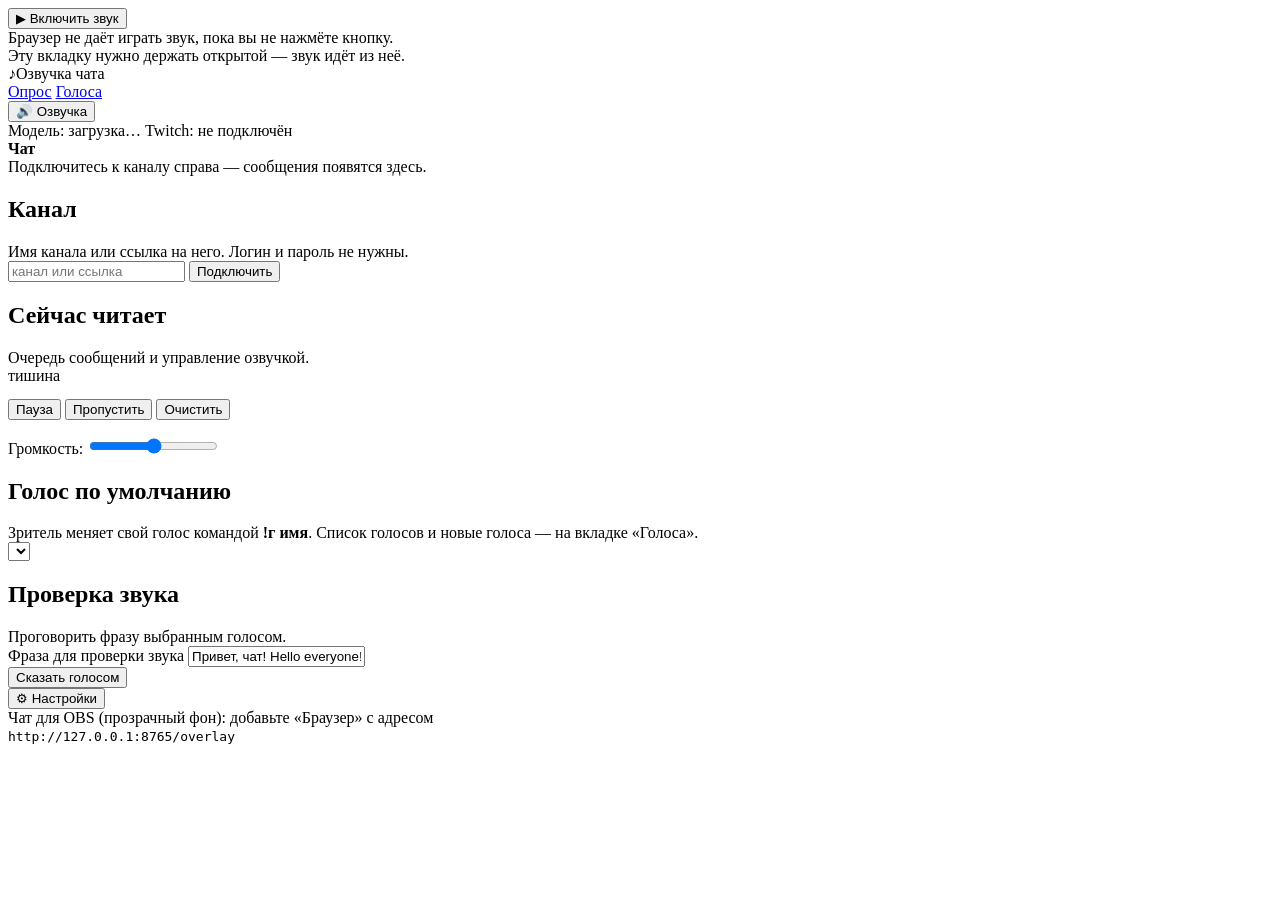
==== app/web/index.html @ 37efd191 "Эмоции в сообщениях: (смех), *вздыхает*, [кашель] звучат эмоцией, а не читаются словом" ====
<!DOCTYPE html>
<html lang="ru">
<head>
<meta charset="utf-8">
<title>Чат — озвучка Twitch</title>
<meta name="viewport" content="width=device-width, initial-scale=1">
<link rel="stylesheet" href="/static/style.css">
<link rel="icon" href="data:image/svg+xml,%3Csvg xmlns='http://www.w3.org/2000/svg' viewBox='0 0 32 32'%3E%3Crect width='32' height='32' rx='8' fill='%238b5cf6'/%3E%3Ctext x='16' y='23' font-size='19' text-anchor='middle' fill='white' font-family='sans-serif'%3E%E2%99%AA%3C/text%3E%3C/svg%3E">
</head>
<body>
<div id="unlock">
  <button class="btn primary" id="unlockBtn">▶ Включить звук</button>
  <div class="muted">Браузер не даёт играть звук, пока вы не нажмёте кнопку.<br>Эту вкладку нужно держать открытой — звук идёт из неё.</div>
</div>

<header class="topbar">
  <div class="brand"><span class="logo">♪</span><span>Озвучка чата</span></div>
  <nav class="segmented">
    <a href="/poll" class="active">Опрос</a>
    <a href="/voices">Голоса</a>
  </nav>
  <button class="btn small mute-toggle" id="muteBtn" aria-pressed="false"
          title="Выключить озвучку чата">🔊 Озвучка</button>
  <div class="pills">
    <span class="pill" id="pillEngine">Модель: загрузка…</span>
    <span class="pill" id="pillTwitch">Twitch: не подключён</span>
  </div>
</header>

<div class="layout">
  <section class="card chat">
    <div class="chat-head">
      <b id="chatTitle">Чат</b>
      <span class="muted" id="queueInfo"></span>
    </div>
    <div id="chat"><div class="empty" id="empty">Подключитесь к каналу справа — сообщения появятся здесь.</div></div>
  </section>

  <aside class="side">
    <div class="card">
      <div class="card-head">
        <div>
          <h2>Канал</h2>
          <span class="sub">Имя канала или ссылка на него. Логин и пароль не нужны.</span>
        </div>
      </div>
      <div class="row">
        <input type="text" id="channel" placeholder="канал или ссылка">
        <button class="btn primary fit" id="connectBtn">Подключить</button>
      </div>
      <div class="err" id="connErr"></div>
    </div>

    <div class="card now-card">
      <div class="card-head">
        <div>
          <h2>Сейчас читает</h2>
          <span class="sub">Очередь сообщений и управление озвучкой.</span>
        </div>
      </div>
      <div class="now" id="now"><span class="muted">тишина</span></div>
      <div class="btn-row" style="margin-top:14px">
        <button class="btn secondary" id="pauseBtn">Пауза</button>
        <button class="btn secondary" id="skipBtn">Пропустить</button>
        <button class="btn danger" id="clearBtn">Очистить</button>
      </div>
      <div class="field" style="margin-top:16px">
        <label for="volume">Громкость: <span id="volVal"></span></label>
        <input type="range" id="volume" min="0" max="200">
      </div>
    </div>

    <div class="card">
      <div class="card-head">
        <div>
          <h2>Голос по умолчанию</h2>
          <span class="sub">Зритель меняет свой голос командой <b>!г имя</b>. Список голосов и новые голоса — на вкладке «Голоса».</span>
        </div>
      </div>
      <select id="defVoice"></select>
    </div>

    <div class="card">
      <div class="card-head">
        <div>
          <h2>Проверка звука</h2>
          <span class="sub">Проговорить фразу выбранным голосом.</span>
        </div>
      </div>
      <div class="field" style="margin-bottom:var(--sp-3)">
        <label for="testText">Фраза для проверки звука</label>
        <input type="text" id="testText" value="Привет, чат! Hello everyone!">
      </div>
      <button class="btn" id="testBtn">Сказать голосом</button>
      <div class="err" id="testErr"></div>
    </div>

    <button class="btn secondary" id="settingsBtn">⚙ Настройки</button>
    <div class="hint">Чат для OBS (прозрачный фон): добавьте «Браузер» с адресом<br><code>http://127.0.0.1:8765/overlay</code></div>
  </aside>
</div>

<dialog id="dlg">
  <h3>Настройки озвучки</h3>

  <div class="settings-group">
    <div class="group-title">Что читать</div>
    <div class="row field">
      <div>
        <label for="s_language">Язык сообщений</label>
        <select id="s_language"><option value="auto">Русский + английский (авто)</option><option value="ru">Только русский</option><option value="en">Только английский</option></select>
      </div>
      <div>
        <label for="s_audience">Кого озвучивать</label>
        <select id="s_audience"><option value="all">Всех</option><option value="subs">Подписчиков, VIP и модераторов</option></select>
      </div>
    </div>
    <div class="row field">
      <div>
        <label for="s_max_len">Макс. длина сообщения, символов</label>
        <input type="number" id="s_max_len" min="20" max="500">
      </div>
      <div>
        <label for="s_max_queue">Макс. сообщений в очереди</label>
        <input type="number" id="s_max_queue" min="1" max="100">
      </div>
    </div>
    <div class="row field">
      <div>
        <label for="s_cooldown">Пауза между сообщениями одного зрителя, сек</label>
        <input type="number" id="s_cooldown" min="0" max="600">
      </div>
      <div>
        <label for="s_speed">Скорость речи: <span id="speedVal"></span></label>
        <input type="range" id="s_speed" min="70" max="150">
      </div>
    </div>
    <label class="check"><input type="checkbox" id="s_read_names"> Называть ник перед сообщением («ник говорит: …»)</label>
  </div>

  <div class="settings-group">
    <div class="group-title">Что пропускать</div>
    <label class="check"><input type="checkbox" id="s_skip_commands"> Не читать команды (сообщения, начинающиеся с «!»)</label>
    <label class="check"><input type="checkbox" id="s_skip_digits"> Не читать сообщения из одних цифр (голоса «1», «2», «3» в опросах)</label>
    <label class="check"><input type="checkbox" id="s_skip_rewards"> Не читать сообщения наград за баллы канала</label>
    <label class="check"><input type="checkbox" id="s_autoconnect"> Подключаться к каналу при запуске</label>
  </div>

  <div class="settings-group">
    <div class="group-title">Эмоции</div>
    <label class="check"><input type="checkbox" id="s_emotes"> «(смех)», «*вздыхает*», «[кашель]» звучат как эмоция, а не читаются словом</label>
    <div class="hint" id="emotesHint">Записи для XTTS и RVC кладутся в папку sounds (создаётся при первом запуске). CosyVoice 3 смеётся и вздыхает сам.</div>
  </div>

  <div class="settings-group">
    <div class="group-title">Голоса и фильтры</div>
    <label class="check"><input type="checkbox" id="s_random_voice"> Зрителям без выбранного голоса давать случайный постоянный голос</label>
    <div class="field" style="margin-top:12px">
      <label for="s_ignore_users">Не озвучивать этих пользователей (через запятую)</label>
      <input type="text" id="s_ignore_users">
    </div>
    <div class="field">
      <label for="s_blocked_words">Запрещённые слова — сообщение с ними не читается (через запятую)</label>
      <input type="text" id="s_blocked_words">
    </div>
  </div>

  <div class="row" style="justify-content:flex-end; margin-top:20px">
    <span></span>
    <button class="btn fit" id="dlgCancel">Отмена</button>
    <button class="btn primary fit" id="dlgSave">Сохранить</button>
  </div>
</dialog>

<script>
const $ = id => document.getElementById(id);
// режим встраивания: страница показывается внутри вкладки «Чат» приложения
if (/[?&]embed=1/.test(location.search)) document.body.classList.add('embed');
const chat = $('chat');
const player = new Audio();
let settings = {}, st = {}, voices = [];

// Громкость: общая (0-200 %) и своя у голоса (0-200 %).
// У <audio> громкость ограничена 100 %, поэтому усиление делает Web Audio.
let actx = null, gainNode = null, playerSrc = false;
function audioGraph() {
  if (!actx) {
    const AC = window.AudioContext || window.webkitAudioContext;
    if (!AC) return null;
    actx = new AC();
    gainNode = actx.createGain();
    gainNode.connect(actx.destination);
  }
  if (actx.state === 'suspended') actx.resume();
  return gainNode;
}
function connectPlayer() {
  const g = audioGraph();
  if (!g || playerSrc) return g;
  try { actx.createMediaElementSource(player).connect(g); playerSrc = true; } catch (e) { /* уже подключён */ }
  return g;
}
function applyVolume(voiceFactor) {
  const g = connectPlayer();
  const v = Math.max(0, Number(settings.volume) || 0) *
            Math.max(0, voiceFactor == null ? 1 : voiceFactor);
  if (g) { g.gain.value = v; player.volume = 1; }
  else player.volume = Math.min(1, v);
}
function voiceFactor(id) {
  const v = (voices || []).find(x => x.id === id);
  return v && v.volume != null ? Math.max(0, v.volume) / 100 : 1;
}

async function api(path, data, method) {
  const r = await fetch(path, {method: method || (data ? 'POST' : 'GET'),
    headers: data ? {'Content-Type': 'application/json'} : {}, body: data ? JSON.stringify(data) : undefined});
  return r.json();
}

// ---------- чат ----------
function addMsg(ev, old) {
  const e = $('empty'); if (e) e.remove();
  const stick = chat.scrollHeight - chat.scrollTop - chat.clientHeight < 80;
  const div = document.createElement('div');
  if (ev.type === 'note') {
    div.className = 'msg note'; div.textContent = '• ' + ev.text;
  } else {
    div.className = 'msg ' + (ev.tts ? (old ? '' : 'wait') : 'skip');
    div.dataset.id = ev.id;
    const nick = document.createElement('span');
    nick.className = 'nick'; nick.textContent = ev.user + ':';
    nick.style.color = ev.color || '#c4b5fd';
    div.append(nick, document.createTextNode(ev.text));
    const tag = document.createElement('span');
    tag.className = 'tag'; tag.textContent = ev.tts ? (ev.voice || '') : (ev.note || '');
    div.append(tag);
  }
  chat.append(div);
  while (chat.children.length > 300) chat.firstChild.remove();
  if (stick) chat.scrollTop = chat.scrollHeight;
}
function mark(id, cls) {
  const el = chat.querySelector('[data-id="' + CSS.escape(id) + '"]');
  if (el) { el.classList.remove('wait', 'speaking'); if (cls) el.classList.add(cls); }
}

// ---------- мьют озвучки в шапке ----------
const muteBtn = $('muteBtn');
function renderMute(muted) {
  if (!muteBtn) return;
  muteBtn.classList.toggle('muted', !!muted);
  muteBtn.setAttribute('aria-pressed', muted ? 'true' : 'false');
  muteBtn.textContent = muted ? '🔇 Озвучка выкл' : '🔊 Озвучка';
  muteBtn.title = muted ? 'Озвучка чата выключена - нажмите, чтобы включить' : 'Выключить озвучку чата';
}
muteBtn.onclick = async () => {
  const next = !(settings && settings.muted);
  muteBtn.disabled = true;
  try {
    const r = await api('/api/settings', {muted: next});
    if (r && r.ok) { settings = r.settings; renderSettings(); }
  } catch (e) { /* нет связи с программой */ }
  muteBtn.disabled = false;
};

// ---------- статус ----------
function renderStatus() {
  if (!st.engine) return;
  const pe = $('pillEngine'), pt = $('pillTwitch');
  const e = st.engine;
  pe.className = 'pill ' + ({ready: 'good', loading: 'warn', error: 'bad'}[e.status] || '');
  pe.textContent = e.status === 'ready' ? e.device : e.status === 'loading' ? 'Модель загружается… (до пары минут)' : 'Ошибка модели: ' + e.error;
  pe.title = pe.textContent;
  const t = st.twitch;
  pt.className = 'pill ' + ({on: 'good', connecting: 'warn', error: 'bad'}[t.status] || '');
  pt.textContent = {on: 'Twitch: ' + t.channel, connecting: 'Twitch: подключение…', error: 'Twitch: ' + t.detail, off: 'Twitch: не подключён'}[t.status];
  $('chatTitle').textContent = t.status === 'on' ? 'Чат ' + t.channel : 'Чат';
  $('connectBtn').textContent = t.status === 'off' ? 'Подключить' : 'Отключить';
  $('queueInfo').textContent = st.queue ? 'в очереди: ' + st.queue : '';
  $('pauseBtn').textContent = st.paused ? 'Продолжить' : 'Пауза';
  const now = $('now');
  now.replaceChildren();
  if (st.now) {
    const b = document.createElement('b'); b.textContent = st.now.user;
    now.append(b, document.createTextNode(' — голос «' + st.now.voice + '»'));
  } else {
    const s = document.createElement('span'); s.className = 'muted';
    s.textContent = st.paused ? 'пауза' : 'тишина'; now.append(s);
  }
}
function renderSettings() {
  $('volume').value = Math.round(settings.volume * 100);
  $('volVal').textContent = Math.round(settings.volume * 100) + '%';
  player.volume = Math.min(1, settings.volume);
  renderMute(settings.muted);
  if (document.activeElement !== $('channel') && !$('channel').value) $('channel').value = settings.channel || '';
  renderVoices();
}
function renderVoices() {
  const sel = $('defVoice'); sel.replaceChildren();
  const on = voices.filter(v => v.enabled);
  for (const [label, kind] of [['Персонажи (RVC)', 'rvc'], ['Свои голоса', 'custom']]) {
    const list = on.filter(v => v.kind === kind);
    if (!list.length) continue;
    const g = document.createElement('optgroup'); g.label = label;
    for (const v of list) { const o = new Option(v.name, v.id); g.append(o); }
    sel.append(g);
  }
  if (!on.length) sel.append(new Option(st.engine && st.engine.status === 'ready' ? 'нет голосов' : 'модель загружается…', ''));
  if (on.some(v => v.id === settings.default_voice)) sel.value = settings.default_voice;
}
async function loadAll() {
  const r = await api('/api/state');
  st = r.status; settings = r.settings; voices = r.voices;
  renderStatus(); renderSettings();
}

// ---------- события сервера ----------
function connectEvents() {
  const es = new EventSource('/events');
  es.onmessage = m => {
    const ev = JSON.parse(m.data);
    if (ev.type === 'hello') {
      chat.querySelectorAll('.msg').forEach(x => x.remove());
      ev.history.forEach(h => addMsg(h, true));
      st = ev.status; renderStatus();
    } else if (ev.type === 'chat' || ev.type === 'note') addMsg(ev);
    else if (ev.type === 'status') { st = ev; renderStatus(); }
    else if (ev.type === 'speak') {
      mark(ev.id, 'speaking');
      player.src = ev.url;
      applyVolume(ev.vol != null ? ev.vol : voiceFactor(ev.voice_id));
      player.play().catch(() => { $('unlock').style.display = 'flex'; });
    } else if (ev.type === 'stop') { player.pause(); }
    else if (ev.type === 'done') mark(ev.id, '');
    else if (ev.type === 'tts_error') { mark(ev.id, ''); addMsg({type: 'note', text: 'Ошибка озвучки: ' + ev.error}); }
    else if (ev.type === 'settings') {
      settings = ev.settings; renderSettings();
      if (settings.muted) player.pause();
    }
    else if (ev.type === 'voices') loadAll();
  };
}

// ---------- кнопки ----------
$('unlockBtn').onclick = () => {
  player.src = '[data-uri]';
  player.play().catch(() => {});
  connectPlayer();
  $('unlock').style.display = 'none';
};
$('connectBtn').onclick = async () => {
  $('connErr').textContent = '';
  if (st.twitch && st.twitch.status !== 'off') { await api('/api/disconnect', {}); return; }
  const r = await api('/api/connect', {channel: $('channel').value});
  if (!r.ok) $('connErr').textContent = r.error; else $('channel').value = r.channel;
};
$('channel').onkeydown = e => { if (e.key === 'Enter') $('connectBtn').click(); };
$('pauseBtn').onclick = () => api('/api/control/' + (st.paused ? 'resume' : 'pause'), {});
$('skipBtn').onclick = () => api('/api/control/skip', {});
$('clearBtn').onclick = () => api('/api/control/clear', {});
$('volume').oninput = e => { settings.volume = e.target.value / 100; player.volume = settings.volume; $('volVal').textContent = e.target.value + '%'; };
$('volume').onchange = () => api('/api/settings', {volume: settings.volume});
$('defVoice').onchange = e => api('/api/settings', {default_voice: e.target.value});
$('testBtn').onclick = async () => {
  $('testErr').textContent = '';
  const r = await api('/api/say', {text: $('testText').value, voice: $('defVoice').value});
  if (!r.ok) $('testErr').textContent = r.error;
};
$('testText').onkeydown = e => { if (e.key === 'Enter') $('testBtn').click(); };

async function loadEmotesInfo(){
  try{
    const r = await fetch('/api/emotes'); const j = await r.json();
    if(!j || !j.ok) return;
    let n = 0; for(const k in (j.emotes || {})) n += (j.emotes[k].files || 0);
    $('emotesHint').textContent = n
      ? 'Записей в папке sounds: ' + n + '. Свою запись можно положить в sounds\\<эмоция>\\.'
      : 'Записей пока нет. Положите короткие файлы (wav, mp3, ogg; до 6 секунд) в sounds\\<эмоция>\\.';
  }catch(e){}
}

const numeric = ['max_len', 'max_queue', 'cooldown'], bools = ['read_names', 'random_voice', 'skip_commands', 'skip_digits', 'skip_rewards', 'autoconnect', 'emotes'],
      lists = ['ignore_users', 'blocked_words'], selects = ['language', 'audience'];
$('settingsBtn').onclick = () => {
  numeric.concat(selects).forEach(k => $('s_' + k).value = settings[k]);
  bools.forEach(k => $('s_' + k).checked = settings[k]);
  lists.forEach(k => $('s_' + k).value = settings[k].join(', '));
  $('s_speed').value = Math.round(settings.speed * 100); $('speedVal').textContent = settings.speed.toFixed(2) + '×';
  $('dlg').showModal();
  loadEmotesInfo();
};
$('s_speed').oninput = e => $('speedVal').textContent = (e.target.value / 100).toFixed(2) + '×';
$('dlgCancel').onclick = () => $('dlg').close();
$('dlgSave').onclick = async () => {
  const d = {speed: $('s_speed').value / 100};
  numeric.forEach(k => d[k] = +$('s_' + k).value);
  selects.forEach(k => d[k] = $('s_' + k).value);
  bools.forEach(k => d[k] = $('s_' + k).checked);
  lists.forEach(k => d[k] = $('s_' + k).value.split(',').map(x => x.trim()).filter(Boolean));
  await api('/api/settings', d);
  $('dlg').close();
};

loadAll().then(connectEvents);
</script>
</body>
</html>
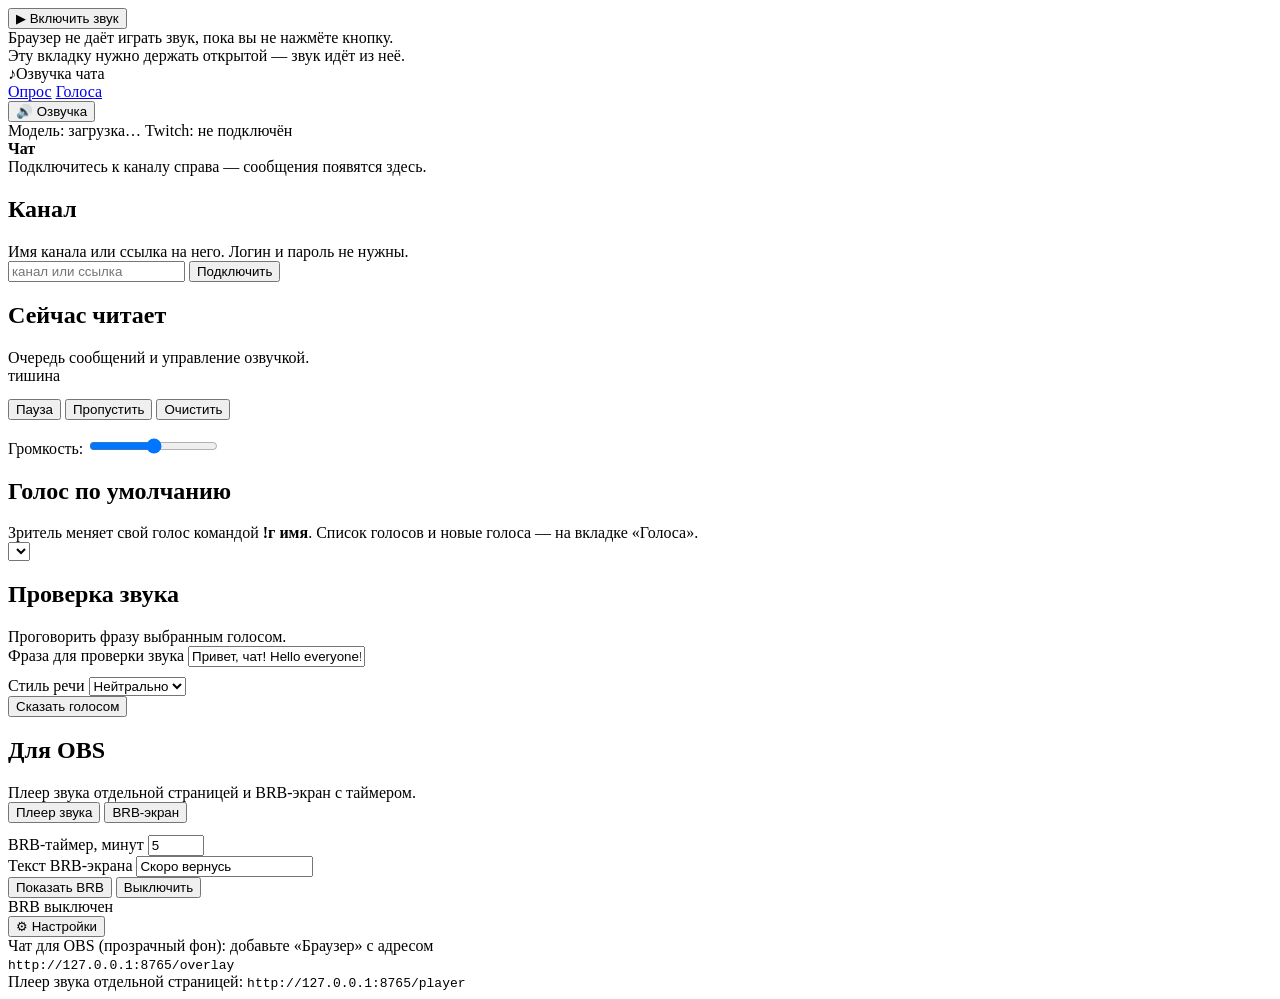
==== commit 51241265: "Подбор стилей речи под каждый голос + плеер для OBS, BRB, события чата, курс и перевод Стили: - tool" ====
--- a/app/web/index.html
+++ b/app/web/index.html
@@ -91,12 +91,49 @@
         <label for="testText">Фраза для проверки звука</label>
         <input type="text" id="testText" value="Привет, чат! Hello everyone!">
       </div>
+      <div class="field" style="margin-top:10px">
+        <label for="testStyle">Стиль речи</label>
+        <select id="testStyle">
+          <option value="">Нейтрально</option>
+          <option value="радостно">Радостно</option>
+          <option value="грустно">Грустно</option>
+          <option value="зло">Зло</option>
+          <option value="шёпотом">Шёпотом</option>
+          <option value="спокойно">Спокойно</option>
+        </select>
+      </div>
       <button class="btn" id="testBtn">Сказать голосом</button>
       <div class="err" id="testErr"></div>
     </div>
 
+    <div class="card">
+      <div class="card-head">
+        <div>
+          <h2>Для OBS</h2>
+          <span class="sub">Плеер звука отдельной страницей и BRB-экран с таймером.</span>
+        </div>
+      </div>
+      <div class="btn-row">
+        <button class="btn secondary" id="openPlayer">Плеер звука</button>
+        <button class="btn secondary" id="openBrb">BRB-экран</button>
+      </div>
+      <div class="field" style="margin-top:12px">
+        <label for="brbMin">BRB-таймер, минут</label>
+        <input type="number" id="brbMin" min="0" max="360" value="5">
+      </div>
+      <div class="field">
+        <label for="brbMsg">Текст BRB-экрана</label>
+        <input type="text" id="brbMsg" value="Скоро вернусь">
+      </div>
+      <div class="btn-row">
+        <button class="btn" id="brbBtn">Показать BRB</button>
+        <button class="btn secondary" id="brbOff">Выключить</button>
+      </div>
+      <div class="muted" id="brbState">BRB выключен</div>
+    </div>
+
     <button class="btn secondary" id="settingsBtn">⚙ Настройки</button>
-    <div class="hint">Чат для OBS (прозрачный фон): добавьте «Браузер» с адресом<br><code>http://127.0.0.1:8765/overlay</code></div>
+    <div class="hint">Чат для OBS (прозрачный фон): добавьте «Браузер» с адресом<br><code>http://127.0.0.1:8765/overlay</code><br>Плеер звука отдельной страницей: <code>http://127.0.0.1:8765/player</code></div>
   </aside>
 </div>
 
@@ -108,7 +145,7 @@
     <div class="row field">
       <div>
         <label for="s_language">Язык сообщений</label>
-        <select id="s_language"><option value="auto">Русский + английский (авто)</option><option value="ru">Только русский</option><option value="en">Только английский</option></select>
+        <select id="s_language"><option value="auto">Авто — определяется по тексту (все языки)</option><option value="ru">Только русский</option><option value="en">Только английский</option></select>
       </div>
       <div>
         <label for="s_audience">Кого озвучивать</label>
@@ -149,7 +186,7 @@
   <div class="settings-group">
     <div class="group-title">Эмоции</div>
     <label class="check"><input type="checkbox" id="s_emotes"> «(смех)», «*вздыхает*», «[кашель]» звучат как эмоция, а не читаются словом</label>
-    <div class="hint" id="emotesHint">Записи для XTTS и RVC кладутся в папку sounds (создаётся при первом запуске). CosyVoice 3 смеётся и вздыхает сам.</div>
+    <div class="hint" id="emotesHint">Слово не читается: CosyVoice 3 смеётся и вздыхает сам, для XTTS и RVC звук эмоции генерирует тот же голос. Своя запись в папке sounds звучит натуральнее.</div>
   </div>
 
   <div class="settings-group">
@@ -163,6 +200,87 @@
       <label for="s_blocked_words">Запрещённые слова — сообщение с ними не читается (через запятую)</label>
       <input type="text" id="s_blocked_words">
     </div>
+    <div class="field">
+      <label for="s_blocked_voices">Запрещённые голоса — зрители не смогут их выбрать (через запятую)</label>
+      <input type="text" id="s_blocked_voices">
+    </div>
+    <div class="field">
+      <label for="s_tts_allow">Озвучивать только этих зрителей (через запятую, пусто — всех)</label>
+      <input type="text" id="s_tts_allow">
+    </div>
+    <div class="field">
+      <label for="s_tts_deny">Не озвучивать этих зрителей (через запятую)</label>
+      <input type="text" id="s_tts_deny">
+    </div>
+  </div>
+
+  <div class="settings-group">
+    <div class="group-title">Текст и действия</div>
+    <label class="check"><input type="checkbox" id="s_fix_layout"> Чинить раскладку: «Ghbdtn vbh» → «Привет мир»</label>
+    <div class="field" style="margin-top:12px">
+      <label for="s_tts_prefix">Префикс озвучки — читать только сообщения с ним (пусто — все)</label>
+      <input type="text" id="s_tts_prefix" placeholder="например !!!">
+    </div>
+    <div class="field">
+      <label for="s_me_voice">Голос для действий /me</label>
+      <select id="s_me_voice"></select>
+    </div>
+    <div class="field">
+      <label for="s_style">Стиль речи по умолчанию</label>
+      <select id="s_style">
+        <option value="">Нейтрально</option>
+        <option value="happy">Радостно</option>
+        <option value="sad">Грустно</option>
+        <option value="angry">Зло</option>
+        <option value="whisper">Шёпотом</option>
+        <option value="calm">Спокойно</option>
+      </select>
+    </div>
+    <div class="hint">Зритель может выбрать голос для одного сообщения: <b>!!!#дудя привет</b> — сообщение прочитает голос «дудя». Префикс «!!!» в озвучке не читается.</div>
+    <div class="hint">Стиль меняется и в самом сообщении: <b>(радостно) привет</b>, <b>(зло) хватит</b>, <b>(шёпотом) тише</b>, <b>(грустно) …</b>. Ремарка стиля не читается.</div>
+  </div>
+
+  <div class="settings-group">
+    <div class="group-title">События и интеграции</div>
+    <label class="check"><input type="checkbox" id="s_player_only"> Звук только на странице-плеере (для OBS)</label>
+    <label class="check"><input type="checkbox" id="s_highlight_rewards"> Выделять сообщения, отправленные за награду</label>
+    <div class="row field" style="margin-top:12px">
+      <div>
+        <label for="s_rule_raid">Рейд</label>
+        <select id="s_rule_raid">
+          <option value="ignore">Не реагировать</option>
+          <option value="announce">Написать в чат</option>
+          <option value="speak">Озвучить</option>
+        </select>
+      </div>
+      <div>
+        <label for="s_rule_sub">Подписка</label>
+        <select id="s_rule_sub">
+          <option value="ignore">Не реагировать</option>
+          <option value="announce">Написать в чат</option>
+          <option value="speak">Озвучить</option>
+        </select>
+      </div>
+    </div>
+    <div class="row field">
+      <div>
+        <label for="s_rule_gift">Подарочная подписка</label>
+        <select id="s_rule_gift">
+          <option value="ignore">Не реагировать</option>
+          <option value="announce">Написать в чат</option>
+          <option value="speak">Озвучить</option>
+        </select>
+      </div>
+      <div>
+        <label for="s_rule_bits">Битсы</label>
+        <select id="s_rule_bits">
+          <option value="ignore">Не реагировать</option>
+          <option value="announce">Написать в чат</option>
+          <option value="speak">Озвучить</option>
+        </select>
+      </div>
+    </div>
+    <div class="hint">События читаются из чата Twitch: рейд, подписка, подарочная подписка, битсы. Фоллов в чате не видно - для них нужен токен Twitch API. Сообщения модератора: <b>!выделить текст</b>, <b>!закрепить текст</b>, <b>!брб 10</b>.</div>
   </div>
 
   <div class="row" style="justify-content:flex-end; margin-top:20px">
@@ -227,6 +345,7 @@
     div.className = 'msg note'; div.textContent = '• ' + ev.text;
   } else {
     div.className = 'msg ' + (ev.tts ? (old ? '' : 'wait') : 'skip');
+    if (ev.highlight) div.classList.add('hl');
     div.dataset.id = ev.id;
     const nick = document.createElement('span');
     nick.className = 'nick'; nick.textContent = ev.user + ':';
@@ -309,10 +428,18 @@
   }
   if (!on.length) sel.append(new Option(st.engine && st.engine.status === 'ready' ? 'нет голосов' : 'модель загружается…', ''));
   if (on.some(v => v.id === settings.default_voice)) sel.value = settings.default_voice;
+  // отдельный голос для /me
+  const me = $('s_me_voice');
+  if (me) {
+    me.replaceChildren(new Option('Как голос по умолчанию', ''));
+    for (const v of on) me.append(new Option(v.name, v.id));
+    me.value = settings.me_voice || '';
+  }
 }
 async function loadAll() {
   const r = await api('/api/state');
   st = r.status; settings = r.settings; voices = r.voices;
+  if (r.brb) brbUntil = r.brb.until || 0;
   renderStatus(); renderSettings();
 }
 
@@ -329,15 +456,23 @@
     else if (ev.type === 'status') { st = ev; renderStatus(); }
     else if (ev.type === 'speak') {
       mark(ev.id, 'speaking');
-      player.src = ev.url;
-      applyVolume(ev.vol != null ? ev.vol : voiceFactor(ev.voice_id));
-      player.play().catch(() => { $('unlock').style.display = 'flex'; });
+      if (!settings.player_only) {
+        player.src = ev.url;
+        applyVolume(ev.vol != null ? ev.vol : voiceFactor(ev.voice_id));
+        player.play().catch(() => { $('unlock').style.display = 'flex'; });
+      }
     } else if (ev.type === 'stop') { player.pause(); }
     else if (ev.type === 'done') mark(ev.id, '');
     else if (ev.type === 'tts_error') { mark(ev.id, ''); addMsg({type: 'note', text: 'Ошибка озвучки: ' + ev.error}); }
     else if (ev.type === 'settings') {
       settings = ev.settings; renderSettings();
       if (settings.muted) player.pause();
+    }
+    else if (ev.type === 'pin') addPin(ev);
+    else if (ev.type === 'brb') {
+      brbUntil = ev.until || 0;
+      if (ev.message) $('brbMsg').value = ev.message;
+      renderBrb();
     }
     else if (ev.type === 'voices') loadAll();
   };
@@ -365,7 +500,9 @@
 $('defVoice').onchange = e => api('/api/settings', {default_voice: e.target.value});
 $('testBtn').onclick = async () => {
   $('testErr').textContent = '';
-  const r = await api('/api/say', {text: $('testText').value, voice: $('defVoice').value});
+  const st = $('testStyle').value;
+  const txt = st ? '(' + st + ') ' + $('testText').value : $('testText').value;
+  const r = await api('/api/say', {text: txt, voice: $('defVoice').value});
   if (!r.ok) $('testErr').textContent = r.error;
 };
 $('testText').onkeydown = e => { if (e.key === 'Enter') $('testBtn').click(); };
@@ -376,15 +513,21 @@
     if(!j || !j.ok) return;
     let n = 0; for(const k in (j.emotes || {})) n += (j.emotes[k].files || 0);
     $('emotesHint').textContent = n
-      ? 'Записей в папке sounds: ' + n + '. Свою запись можно положить в sounds\\<эмоция>\\.'
-      : 'Записей пока нет. Положите короткие файлы (wav, mp3, ogg; до 6 секунд) в sounds\\<эмоция>\\.';
+      ? 'Записей в папке sounds: ' + n + '. Своя запись звучит натуральнее сгенерированной.'
+      : 'Своих записей нет - звук эмоции генерирует сам голос. Своя запись в sounds\\<эмоция>\\ звучит натуральнее.';
   }catch(e){}
 }
 
-const numeric = ['max_len', 'max_queue', 'cooldown'], bools = ['read_names', 'random_voice', 'skip_commands', 'skip_digits', 'skip_rewards', 'autoconnect', 'emotes'],
-      lists = ['ignore_users', 'blocked_words'], selects = ['language', 'audience'];
+const numeric = ['max_len', 'max_queue', 'cooldown'], bools = ['read_names', 'random_voice', 'skip_commands', 'skip_digits', 'skip_rewards', 'autoconnect', 'emotes', 'fix_layout', 'player_only', 'highlight_rewards'],
+      lists = ['ignore_users', 'blocked_words', 'blocked_voices', 'tts_allow', 'tts_deny'], selects = ['language', 'audience', 'me_voice', 'style'];
 $('settingsBtn').onclick = () => {
-  numeric.concat(selects).forEach(k => $('s_' + k).value = settings[k]);
+  numeric.concat(selects).forEach(k => $('s_' + k).value = settings[k] == null ? '' : settings[k]);
+  $('s_tts_prefix').value = settings.tts_prefix || '';
+  const rules = settings.event_rules || {};
+  $('s_rule_raid').value = rules.raid || 'ignore';
+  $('s_rule_sub').value = rules.sub || 'ignore';
+  $('s_rule_gift').value = rules.gift || 'ignore';
+  $('s_rule_bits').value = rules.bits || 'ignore';
   bools.forEach(k => $('s_' + k).checked = settings[k]);
   lists.forEach(k => $('s_' + k).value = settings[k].join(', '));
   $('s_speed').value = Math.round(settings.speed * 100); $('speedVal').textContent = settings.speed.toFixed(2) + '×';
@@ -399,8 +542,49 @@
   selects.forEach(k => d[k] = $('s_' + k).value);
   bools.forEach(k => d[k] = $('s_' + k).checked);
   lists.forEach(k => d[k] = $('s_' + k).value.split(',').map(x => x.trim()).filter(Boolean));
+  d.tts_prefix = $('s_tts_prefix').value.trim();
+  d.event_rules = {
+    raid: $('s_rule_raid').value, sub: $('s_rule_sub').value,
+    gift: $('s_rule_gift').value, bits: $('s_rule_bits').value
+  };
   await api('/api/settings', d);
   $('dlg').close();
+};
+
+// ---------- BRB-экран и закреплённое сообщение ----------
+let brbUntil = 0;
+function fmtBrb(left) {
+  const m = Math.floor(left / 60), s = Math.floor(left % 60);
+  return (m < 10 ? '0' : '') + m + ':' + (s < 10 ? '0' : '') + s;
+}
+function renderBrb() {
+  const el = $('brbState');
+  if (!el) return;
+  if (!brbUntil) { el.textContent = 'BRB выключен'; return; }
+  const left = Math.max(0, Math.round(brbUntil - Date.now() / 1000));
+  el.textContent = left ? 'BRB включён: ' + fmtBrb(left) : 'BRB: пора возвращаться';
+}
+setInterval(renderBrb, 1000);
+function addPin(ev) {
+  chat.querySelectorAll('.msg.pin').forEach(x => x.remove());
+  const d = document.createElement('div');
+  d.className = 'msg pin';
+  const n = document.createElement('span');
+  n.className = 'nick'; n.textContent = (ev.user || '') + ':';
+  n.style.color = ev.color || '#fbbf24';
+  d.append(n, document.createTextNode(ev.text || ''));
+  chat.prepend(d);
+}
+$('openPlayer').onclick = () => window.open('/player', '_blank', 'noopener');
+$('openBrb').onclick = () => window.open('/brb', '_blank', 'noopener');
+$('brbBtn').onclick = async () => {
+  const mins = Math.max(0, +$('brbMin').value || 0);
+  const r = await api('/api/brb', {seconds: Math.round(mins * 60), message: $('brbMsg').value});
+  if (r && r.ok) { brbUntil = r.brb.until || 0; renderBrb(); }
+};
+$('brbOff').onclick = async () => {
+  const r = await api('/api/brb', {seconds: 0});
+  if (r && r.ok) { brbUntil = 0; renderBrb(); }
 };
 
 loadAll().then(connectEvents);
